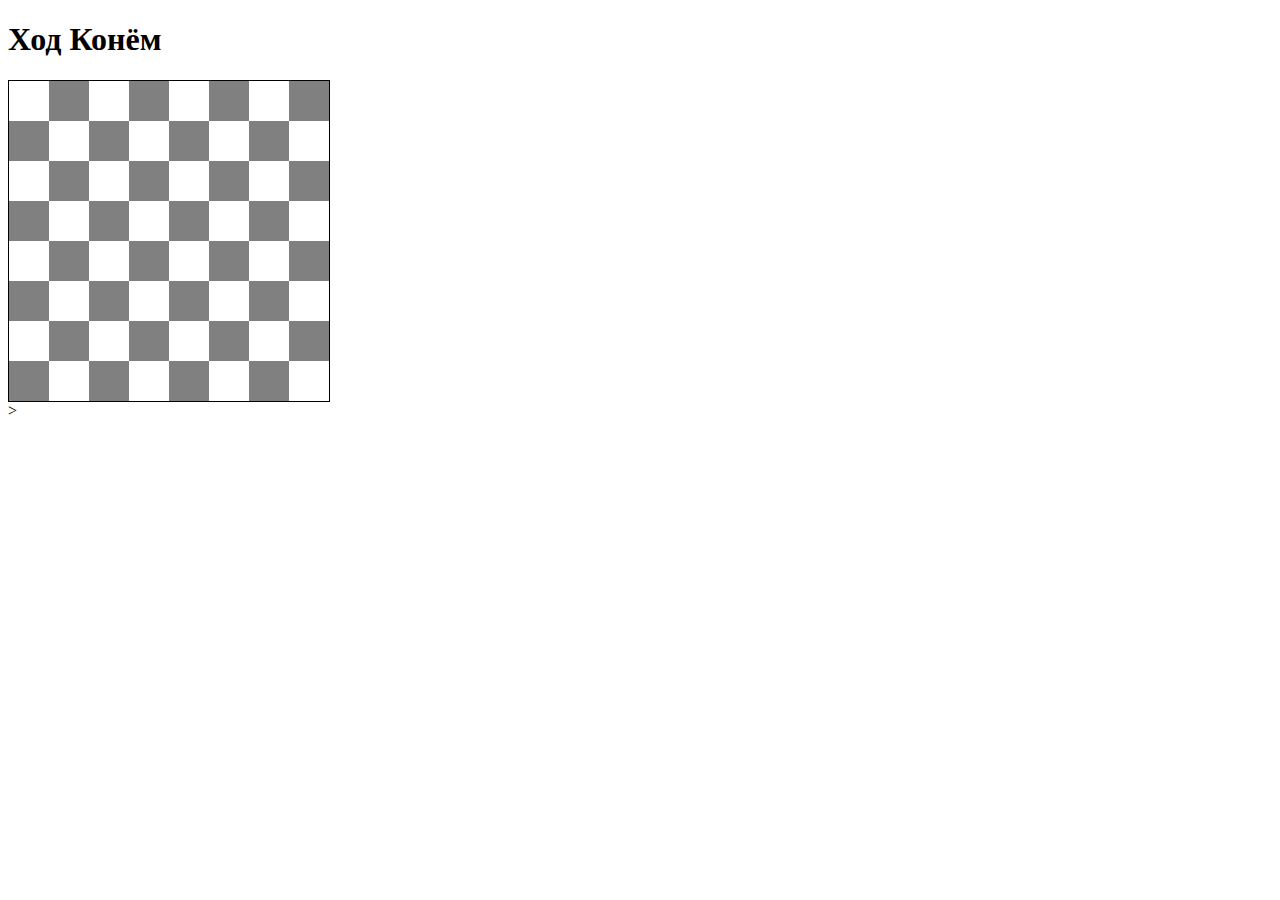
==== homework-2/index.html @ 3b2bff77 "123" ====
<!DOCTYPE html>
<html lang="en">
<head>
    <meta charset="UTF-8">
    <meta http-equiv="X-UA-Compatible" content="IE=edge">
    <meta name="viewport" content="width=device-width, initial-scale=1.0">
    <title>Document</title>
    <link rel="stylesheet" href="../homework-2/style.css">
    <!-- <link rel="stylesheet" href="../reset-css/reset.css"> -->
</head>
<body>
    
    <!--ЗАДАЧА 1 -->

    <!-- <p>Логин: <input type="text" id="login"></p>
    <p>Пароль: <input type="password" id="password"></p>
    <button id="check">Ввести</button> -->



    <!-- ЗАДАЧА 4 -->



   <div class="container">
        <div class="left">
            <h1 class="text-container">Ход Конём</h1>
            <div id="field"></div>
        </div>
    </div>>


    <script src="../homework-2/homework2-1.js"></script>
    <script src="../homework-2/homework2-2.js"></script>
    <script src="../homework-2/homework2-3.js"></script>
    <script src="../homework-2/homework2-4.js"></script> 

</body>
</html>
---- homework-2/style.css ----
#field {
    width: 320px;
    height: 320px;
    box-sizing: content-box;
    border: 1px solid black;
}

.chess-block {
    width: 40px;
    height: 40px;
    float: left;
}

.bg-black {
    background: grey;
}

.active {
    background-image: url('../homework-2/images/horse2.png');
    background-size: contain;
}

.green{
    background-color: green;
}
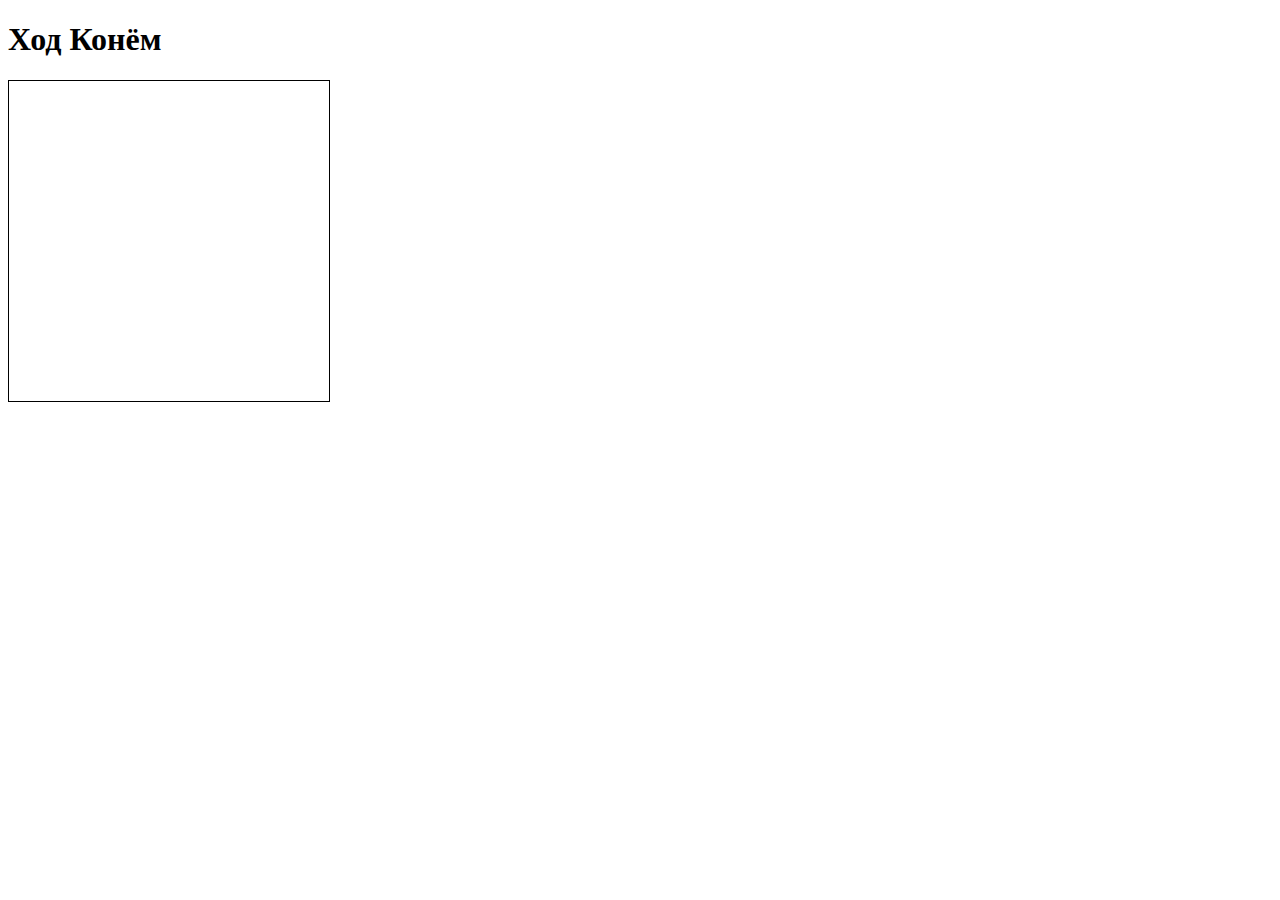
==== commit 94924aec: "123" ====
--- a/homework-2/index.html
+++ b/homework-2/index.html
@@ -22,18 +22,19 @@
 
 
 
-   <div class="container">
+    <div class="container">
         <div class="left">
             <h1 class="text-container">Ход Конём</h1>
             <div id="field"></div>
         </div>
-    </div>>
+    </div>
 
 
     <script src="../homework-2/homework2-1.js"></script>
     <script src="../homework-2/homework2-2.js"></script>
     <script src="../homework-2/homework2-3.js"></script>
-    <script src="../homework-2/homework2-4.js"></script> 
+    <script src="../homework-2/homework2-4.js"></script>
+
 
 </body>
 </html>